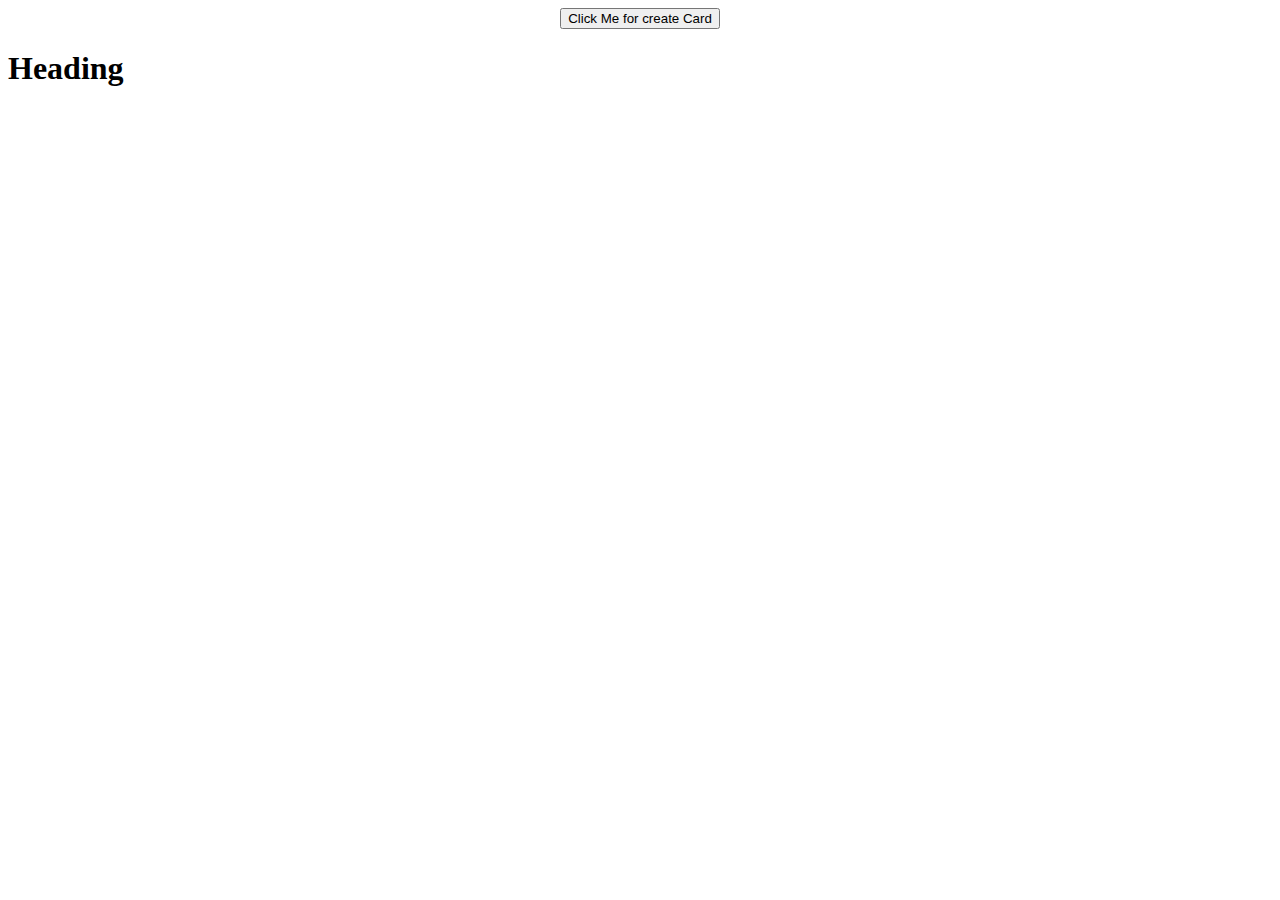
==== html-css/index.html @ 61b101bc "create element and remove element practice" ====
<!DOCTYPE html>
<html lang="en">

<head>
  <meta charset="UTF-8" />
  <meta name="viewport" content="width=device-width, initial-scale=1.0" />
  <title>Index file for practice js in chrome browser</title>
  <link rel="stylesheet" href="style.css" />
  <link rel="stylesheet" href="style-byJS.css" />
</head>

<body>
  <!-- <h1 id="heading-1">JS</h1>
    <h1 id="heading-2">This is my Heading</h1>
    <p class="para">This is my first paragraph-1</p>
    <p class="para">This is my second paragraph-2</p>
    <P class="last-paragraph" id="last">Lorem ipsum dolor sit amet.</P> -->
  <!-- <div class="sub-card">2</div> -->
  <!-- <h1 class="heading">Heading</h1>
    <p class="para">Paragraph text</p>
    <div class="container">
      <div class="card">1</div>
    </div> -->

  <!-- <input type="text" placeholder="Input box-1">
    <input type="text" placeholder="Input box-2">
    <input type="text" placeholder="Input box-3">
    <button id="btn">Click to Check</button> -->

  <!-- <h1>Your IP Address:</h1>
    <p id="ip-address">Loading...</p> -->

  <!-- <div id="card" class="default">
        <h1>Heading card-1</h1>
        <p>Lorem ipsum dolor sit amet, consectetur adipisicing elit. Eos, ducimus?</p>
    </div>
    -->

  <div class="container">
    <button class="btn">Click Me for create Card</button>
  </div>

  <div class="cardParent">
    <h1 class="heading">Heading</h1>
  </div>
</body>

<!-- <script     src="../2-hello-world.js"></script> -->

<!-- <script src="../5-developer-tools.js" defer></script> -->
<!-- <script src="../6-dialog-box.js"></script> -->
<!-- <script src="../7-template-literals.js"></script> -->
<!-- <script src="../8math-objeect.js"></script> -->
<!-- <script src="../9-truthy-falsy.js"></script> -->
<!-- <script src="../11-logical-operator.js"></script> -->
<!-- <script src="../13-decision-making.js"></script> -->
<!-- <script src="../17-memory-address.js"></script> -->
<!-- <script src="../18-object.js"></script> -->
<!-- <script src="../53-BOM.js"></script> -->
<!-- <script src="../54-DOM.js"></script> -->
<!-- <script src="../55-select-tag.js"></script> -->
<!-- <script src="../56-get-set-attribute.js"></script> -->
<!-- <script src="../57-style-apply.js"></script> -->
<!-- <script src="../58-parent-sibling-child.js"></script> -->
<!-- <script src="../59-append-vs-appendNode.js"></script> -->
<!-- <script src="../60-create-element.js"></script> -->
<script src="../61-remove-element.js"></script>

</html>
---- html-css/style.css ----
/* #card{
   
} */

.default {
  background-color: rgb(120, 243, 128);
  width: 40%;
  height: 50%;
  padding: 3rem;
  border-radius: 1rem;
}

.card-black {
  background-color: black;
  color: white;
  width: 40%;
  height: 50%;
  padding: 3rem;
  border-radius: 1rem;
}

.container{
  display: flex;
  justify-content: center;
  flex-wrap: wrap;
}

.card {
  width: 100px;
  height: 100px;
  background-color: red;
  text-align: center;
  margin: 1rem;
  border-radius: 1rem;
}

.sub-card {
  width: 100px;
  height: 100px;
  background-color: red;
  text-align: center;
}

.newCard{
  /* width: 100px;
  height: 100px; */
  background-color: rgba(90, 122, 124, 0.291);
  border-radius: 1rem;
  padding: 2rem;
  margin: 1rem;
}
---- html-css/style-byJS.css ----
.styleClass {
  background-color: red;
}

.cardDesign {
  background-color: black;
  color: white;
  padding: 4rem;
  border-radius: 1rem;
  width: 200px;
  height: 200px;
}
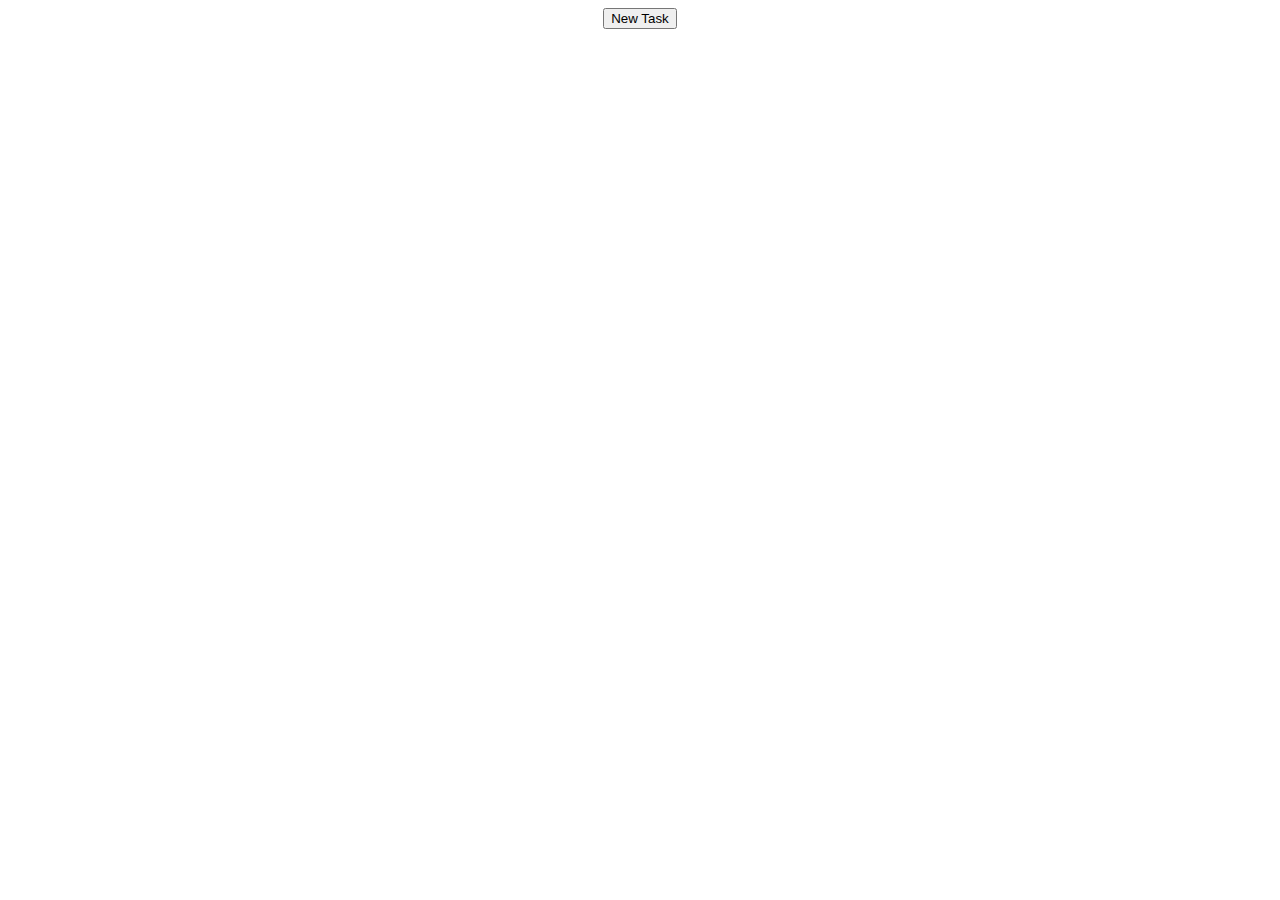
==== commit 95022871: "event listener practice" ====
--- a/html-css/index.html
+++ b/html-css/index.html
@@ -1,69 +1,69 @@
 <!DOCTYPE html>
 <html lang="en">
+  <head>
+    <meta charset="UTF-8" />
+    <meta name="viewport" content="width=device-width, initial-scale=1.0" />
+    <title>Index file for practice js in chrome browser</title>
+    <link rel="stylesheet" href="style.css" />
+    <link rel="stylesheet" href="style-byJS.css" />
+  </head>
 
-<head>
-  <meta charset="UTF-8" />
-  <meta name="viewport" content="width=device-width, initial-scale=1.0" />
-  <title>Index file for practice js in chrome browser</title>
-  <link rel="stylesheet" href="style.css" />
-  <link rel="stylesheet" href="style-byJS.css" />
-</head>
-
-<body>
-  <!-- <h1 id="heading-1">JS</h1>
+  <body>
+    <!-- <h1 id="heading-1">JS</h1>
     <h1 id="heading-2">This is my Heading</h1>
     <p class="para">This is my first paragraph-1</p>
     <p class="para">This is my second paragraph-2</p>
     <P class="last-paragraph" id="last">Lorem ipsum dolor sit amet.</P> -->
-  <!-- <div class="sub-card">2</div> -->
-  <!-- <h1 class="heading">Heading</h1>
+    <!-- <div class="sub-card">2</div> -->
+    <!-- <h1 class="heading">Heading</h1>
     <p class="para">Paragraph text</p>
     <div class="container">
       <div class="card">1</div>
     </div> -->
 
-  <!-- <input type="text" placeholder="Input box-1">
+    <!-- <input type="text" placeholder="Input box-1">
     <input type="text" placeholder="Input box-2">
     <input type="text" placeholder="Input box-3">
     <button id="btn">Click to Check</button> -->
 
-  <!-- <h1>Your IP Address:</h1>
+    <!-- <h1>Your IP Address:</h1>
     <p id="ip-address">Loading...</p> -->
 
-  <!-- <div id="card" class="default">
+    <!-- <div id="card" class="default">
         <h1>Heading card-1</h1>
         <p>Lorem ipsum dolor sit amet, consectetur adipisicing elit. Eos, ducimus?</p>
     </div>
     -->
 
-  <div class="container">
-    <button class="btn">Click Me for create Card</button>
-  </div>
+    <div class="container">
+      <button class="btn">New Task</button>
+    </div>
 
-  <div class="cardParent">
-    <h1 class="heading">Heading</h1>
-  </div>
-</body>
+    <div class="cardParent">
+      <!-- <input type="checkbox" name="" id="" class="checkBox" /> -->
+      <!-- <p>Task - 1</p> -->
+    </div>
+  </body>
 
-<!-- <script     src="../2-hello-world.js"></script> -->
+  <!-- <script     src="../2-hello-world.js"></script> -->
 
-<!-- <script src="../5-developer-tools.js" defer></script> -->
-<!-- <script src="../6-dialog-box.js"></script> -->
-<!-- <script src="../7-template-literals.js"></script> -->
-<!-- <script src="../8math-objeect.js"></script> -->
-<!-- <script src="../9-truthy-falsy.js"></script> -->
-<!-- <script src="../11-logical-operator.js"></script> -->
-<!-- <script src="../13-decision-making.js"></script> -->
-<!-- <script src="../17-memory-address.js"></script> -->
-<!-- <script src="../18-object.js"></script> -->
-<!-- <script src="../53-BOM.js"></script> -->
-<!-- <script src="../54-DOM.js"></script> -->
-<!-- <script src="../55-select-tag.js"></script> -->
-<!-- <script src="../56-get-set-attribute.js"></script> -->
-<!-- <script src="../57-style-apply.js"></script> -->
-<!-- <script src="../58-parent-sibling-child.js"></script> -->
-<!-- <script src="../59-append-vs-appendNode.js"></script> -->
-<!-- <script src="../60-create-element.js"></script> -->
-<script src="../61-remove-element.js"></script>
-
-</html>+  <!-- <script src="../5-developer-tools.js" defer></script> -->
+  <!-- <script src="../6-dialog-box.js"></script> -->
+  <!-- <script src="../7-template-literals.js"></script> -->
+  <!-- <script src="../8math-objeect.js"></script> -->
+  <!-- <script src="../9-truthy-falsy.js"></script> -->
+  <!-- <script src="../11-logical-operator.js"></script> -->
+  <!-- <script src="../13-decision-making.js"></script> -->
+  <!-- <script src="../17-memory-address.js"></script> -->
+  <!-- <script src="../18-object.js"></script> -->
+  <!-- <script src="../53-BOM.js"></script> -->
+  <!-- <script src="../54-DOM.js"></script> -->
+  <!-- <script src="../55-select-tag.js"></script> -->
+  <!-- <script src="../56-get-set-attribute.js"></script> -->
+  <!-- <script src="../57-style-apply.js"></script> -->
+  <!-- <script src="../58-parent-sibling-child.js"></script> -->
+  <!-- <script src="../59-append-vs-appendNode.js"></script> -->
+  <!-- <script src="../60-create-element.js"></script> -->
+  <!-- <script src="../61-remove-element.js"></script> -->
+  <script src="../62-event-listener.js"></script>
+</html>
--- a/html-css/style.css
+++ b/html-css/style.css
@@ -48,4 +48,20 @@
   border-radius: 1rem;
   padding: 2rem;
   margin: 1rem;
-}+}
+
+.cardParent{
+  display: flex;
+  flex-direction: column;
+  justify-content: left;
+}
+
+.checkBox{
+  color: red;
+  background-color: rgb(41, 41, 214);
+  /* width: 100px;
+  height: 100px; */
+  /* display: inline-block; */
+  margin-right: 1rem;
+}
+
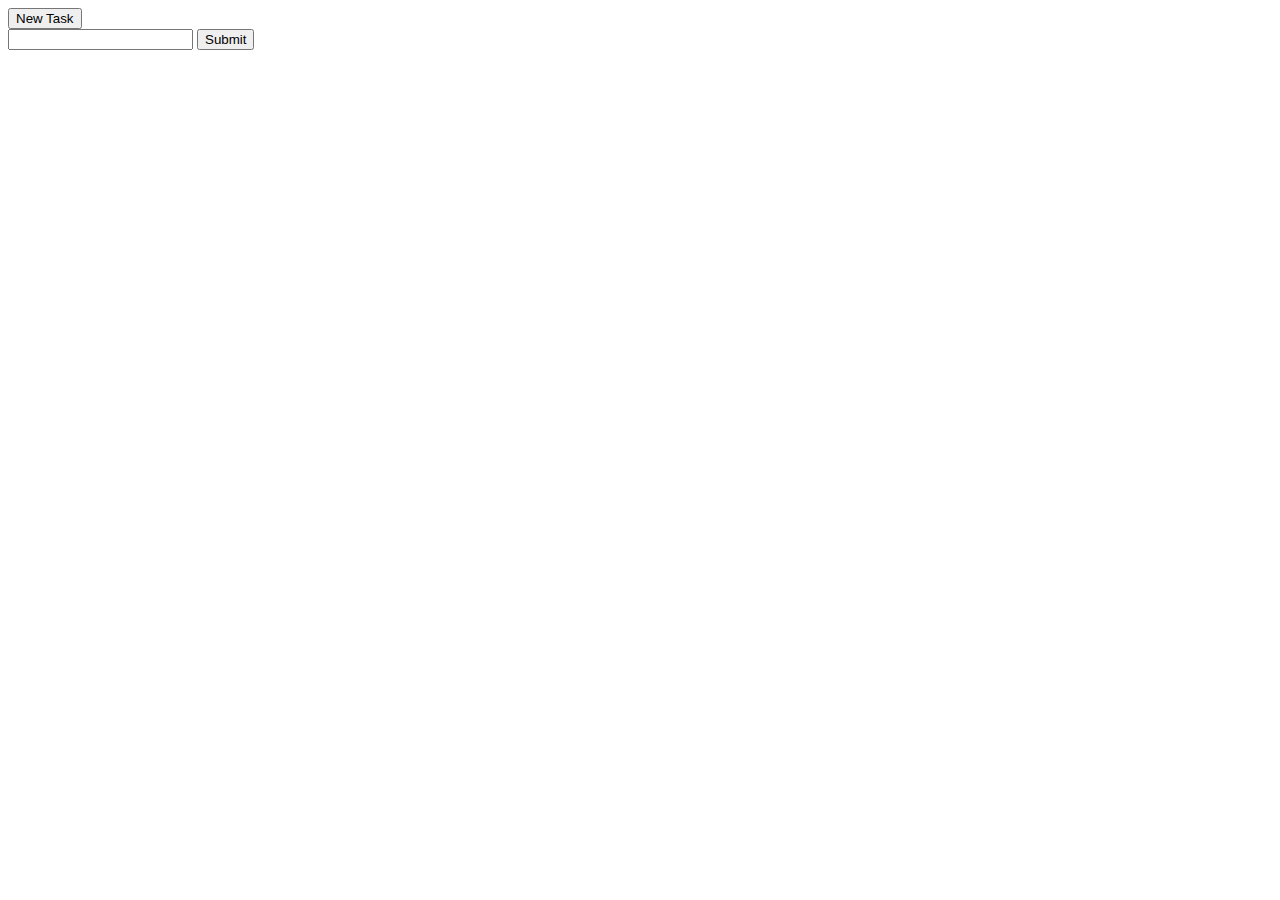
==== commit 4cb6b12c: "form event and event object practice" ====
--- a/html-css/index.html
+++ b/html-css/index.html
@@ -42,6 +42,11 @@
     <div class="cardParent">
       <!-- <input type="checkbox" name="" id="" class="checkBox" /> -->
       <!-- <p>Task - 1</p> -->
+      <form action="">
+        <input type="text" class="input">
+        <input type="submit" value="Submit">
+        <p class="para"></p>
+      </form>
     </div>
   </body>
 
@@ -65,5 +70,6 @@
   <!-- <script src="../59-append-vs-appendNode.js"></script> -->
   <!-- <script src="../60-create-element.js"></script> -->
   <!-- <script src="../61-remove-element.js"></script> -->
-  <script src="../62-event-listener.js"></script>
+  <!-- <script src="../62-event-listener.js"></script> -->
+  <script src="../63-formEvent-and-eventObject.js"></script>
 </html>
--- a/html-css/style.css
+++ b/html-css/style.css
@@ -2,66 +2,62 @@
    
 } */
 
-.default {
+/* .default {
   background-color: rgb(120, 243, 128);
   width: 40%;
   height: 50%;
   padding: 3rem;
   border-radius: 1rem;
-}
+} */
 
-.card-black {
+/* .card-black {
   background-color: black;
   color: white;
   width: 40%;
   height: 50%;
   padding: 3rem;
   border-radius: 1rem;
-}
+} */
 
-.container{
+/* .container{
   display: flex;
   justify-content: center;
   flex-wrap: wrap;
-}
+} */
 
-.card {
+/* .card {
   width: 100px;
   height: 100px;
   background-color: red;
   text-align: center;
   margin: 1rem;
   border-radius: 1rem;
-}
+} */
 
-.sub-card {
+/* .sub-card {
   width: 100px;
   height: 100px;
   background-color: red;
   text-align: center;
-}
+} */
 
-.newCard{
-  /* width: 100px;
-  height: 100px; */
+/* .newCard{
+
   background-color: rgba(90, 122, 124, 0.291);
   border-radius: 1rem;
   padding: 2rem;
   margin: 1rem;
-}
+} */
 
-.cardParent{
+/* .cardParent{
   display: flex;
   flex-direction: column;
   justify-content: left;
-}
+} */
 
-.checkBox{
+/* .checkBox{
   color: red;
   background-color: rgb(41, 41, 214);
-  /* width: 100px;
-  height: 100px; */
-  /* display: inline-block; */
   margin-right: 1rem;
 }
-
+ */
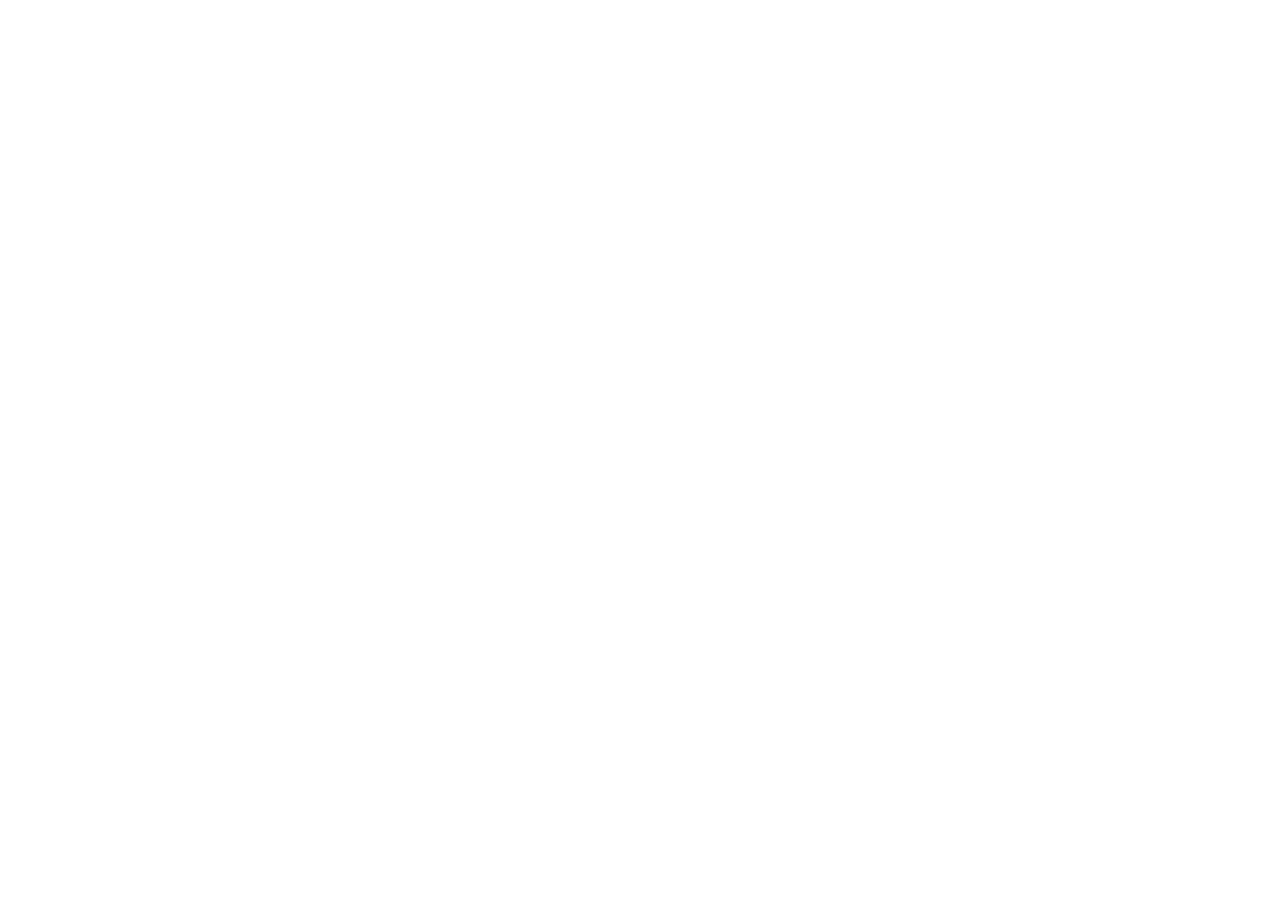
==== commit e6d9be8a: "evenet bubbling" ====
--- a/html-css/index.html
+++ b/html-css/index.html
@@ -1,75 +1,82 @@
 <!DOCTYPE html>
 <html lang="en">
-  <head>
-    <meta charset="UTF-8" />
-    <meta name="viewport" content="width=device-width, initial-scale=1.0" />
-    <title>Index file for practice js in chrome browser</title>
-    <link rel="stylesheet" href="style.css" />
-    <link rel="stylesheet" href="style-byJS.css" />
-  </head>
 
-  <body>
-    <!-- <h1 id="heading-1">JS</h1>
+<head>
+  <meta charset="UTF-8" />
+  <meta name="viewport" content="width=device-width, initial-scale=1.0" />
+  <title>Index file for practice js in chrome browser</title>
+  <link rel="stylesheet" href="style.css" />
+  <link rel="stylesheet" href="style-byJS.css" />
+</head>
+
+<body>
+  <!-- <h1 id="heading-1">JS</h1>
     <h1 id="heading-2">This is my Heading</h1>
     <p class="para">This is my first paragraph-1</p>
     <p class="para">This is my second paragraph-2</p>
     <P class="last-paragraph" id="last">Lorem ipsum dolor sit amet.</P> -->
-    <!-- <div class="sub-card">2</div> -->
-    <!-- <h1 class="heading">Heading</h1>
+  <!-- <div class="sub-card">2</div> -->
+  <!-- <h1 class="heading">Heading</h1>
     <p class="para">Paragraph text</p>
     <div class="container">
       <div class="card">1</div>
     </div> -->
 
-    <!-- <input type="text" placeholder="Input box-1">
+  <!-- <input type="text" placeholder="Input box-1">
     <input type="text" placeholder="Input box-2">
     <input type="text" placeholder="Input box-3">
     <button id="btn">Click to Check</button> -->
 
-    <!-- <h1>Your IP Address:</h1>
+  <!-- <h1>Your IP Address:</h1>
     <p id="ip-address">Loading...</p> -->
 
-    <!-- <div id="card" class="default">
+  <!-- <div id="card" class="default">
         <h1>Heading card-1</h1>
         <p>Lorem ipsum dolor sit amet, consectetur adipisicing elit. Eos, ducimus?</p>
     </div>
-    -->
+  -->
+  <div class="menu" id="menuBar">
+    <p>Option-1</p>
+    <p>Option-2</p>
+    <p>Option-3</p>
+    <p>Option-4</p>
+  </div>
+  <div class="cantainer">
+    <div class="card">
+      <img
+        src="https://images.pexels.com/photos/60597/dahlia-red-blossom-bloom-60597.jpeg?cs=srgb&dl=pexels-pixabay-60597.jpg&fm=jpg"
+        alt="" class="image" id="img">
+    </div>
+    <div class="card">
+    </div>
+  </div>
 
-    <div class="container">
-      <button class="btn">New Task</button>
-    </div>
 
-    <div class="cardParent">
-      <!-- <input type="checkbox" name="" id="" class="checkBox" /> -->
-      <!-- <p>Task - 1</p> -->
-      <form action="">
-        <input type="text" class="input">
-        <input type="submit" value="Submit">
-        <p class="para"></p>
-      </form>
-    </div>
-  </body>
+</body>
 
-  <!-- <script     src="../2-hello-world.js"></script> -->
+<!-- <script     src="../2-hello-world.js"></script> -->
 
-  <!-- <script src="../5-developer-tools.js" defer></script> -->
-  <!-- <script src="../6-dialog-box.js"></script> -->
-  <!-- <script src="../7-template-literals.js"></script> -->
-  <!-- <script src="../8math-objeect.js"></script> -->
-  <!-- <script src="../9-truthy-falsy.js"></script> -->
-  <!-- <script src="../11-logical-operator.js"></script> -->
-  <!-- <script src="../13-decision-making.js"></script> -->
-  <!-- <script src="../17-memory-address.js"></script> -->
-  <!-- <script src="../18-object.js"></script> -->
-  <!-- <script src="../53-BOM.js"></script> -->
-  <!-- <script src="../54-DOM.js"></script> -->
-  <!-- <script src="../55-select-tag.js"></script> -->
-  <!-- <script src="../56-get-set-attribute.js"></script> -->
-  <!-- <script src="../57-style-apply.js"></script> -->
-  <!-- <script src="../58-parent-sibling-child.js"></script> -->
-  <!-- <script src="../59-append-vs-appendNode.js"></script> -->
-  <!-- <script src="../60-create-element.js"></script> -->
-  <!-- <script src="../61-remove-element.js"></script> -->
-  <!-- <script src="../62-event-listener.js"></script> -->
-  <script src="../63-formEvent-and-eventObject.js"></script>
-</html>
+<!-- <script src="../5-developer-tools.js" defer></script> -->
+<!-- <script src="../6-dialog-box.js"></script> -->
+<!-- <script src="../7-template-literals.js"></script> -->
+<!-- <script src="../8math-objeect.js"></script> -->
+<!-- <script src="../9-truthy-falsy.js"></script> -->
+<!-- <script src="../11-logical-operator.js"></script> -->
+<!-- <script src="../13-decision-making.js"></script> -->
+<!-- <script src="../17-memory-address.js"></script> -->
+<!-- <script src="../18-object.js"></script> -->
+<!-- <script src="../53-BOM.js"></script> -->
+<!-- <script src="../54-DOM.js"></script> -->
+<!-- <script src="../55-select-tag.js"></script> -->
+<!-- <script src="../56-get-set-attribute.js"></script> -->
+<!-- <script src="../57-style-apply.js"></script> -->
+<!-- <script src="../58-parent-sibling-child.js"></script> -->
+<!-- <script src="../59-append-vs-appendNode.js"></script> -->
+<!-- <script src="../60-create-element.js"></script> -->
+<!-- <script src="../61-remove-element.js"></script> -->
+<!-- <script src="../62-event-listener.js"></script> -->
+<!-- <script src="../63-formEvent-and-eventObject.js"></script> -->
+<!-- <script src="../64-mouse-event.js"></script> -->
+<script src="../65-event-bubbling.js"></script>
+
+</html>--- a/html-css/style.css
+++ b/html-css/style.css
@@ -61,3 +61,46 @@
   margin-right: 1rem;
 }
  */
+
+
+ .container{
+  width: 100vw;
+  height: 100vh;
+  display: flex;
+  justify-content: center;
+  align-items: center;
+ }
+
+ .card{
+  margin-top: 10%;
+  margin-left: 40%;
+  width: 20%;
+  height: auto;
+ }
+ .card .image{
+  width: 100%;
+  border-radius: 1rem;
+  cursor: pointer;
+  transition: all 0.5s;
+ }
+
+ .image-zoomed{
+  width: 110%;
+  height: 110%;
+  border-radius: 1rem;
+  cursor: pointer;
+  transition: all 0.5s;
+ }
+
+
+ .menu{
+  position: absolute;
+  top: 20%;
+  right: 20%;
+  background-color: rgb(171, 230, 171);
+  padding: 2rem;
+  border-radius: 1rem;
+  visibility: hidden;
+  transition: all 0.5s;
+ 
+ }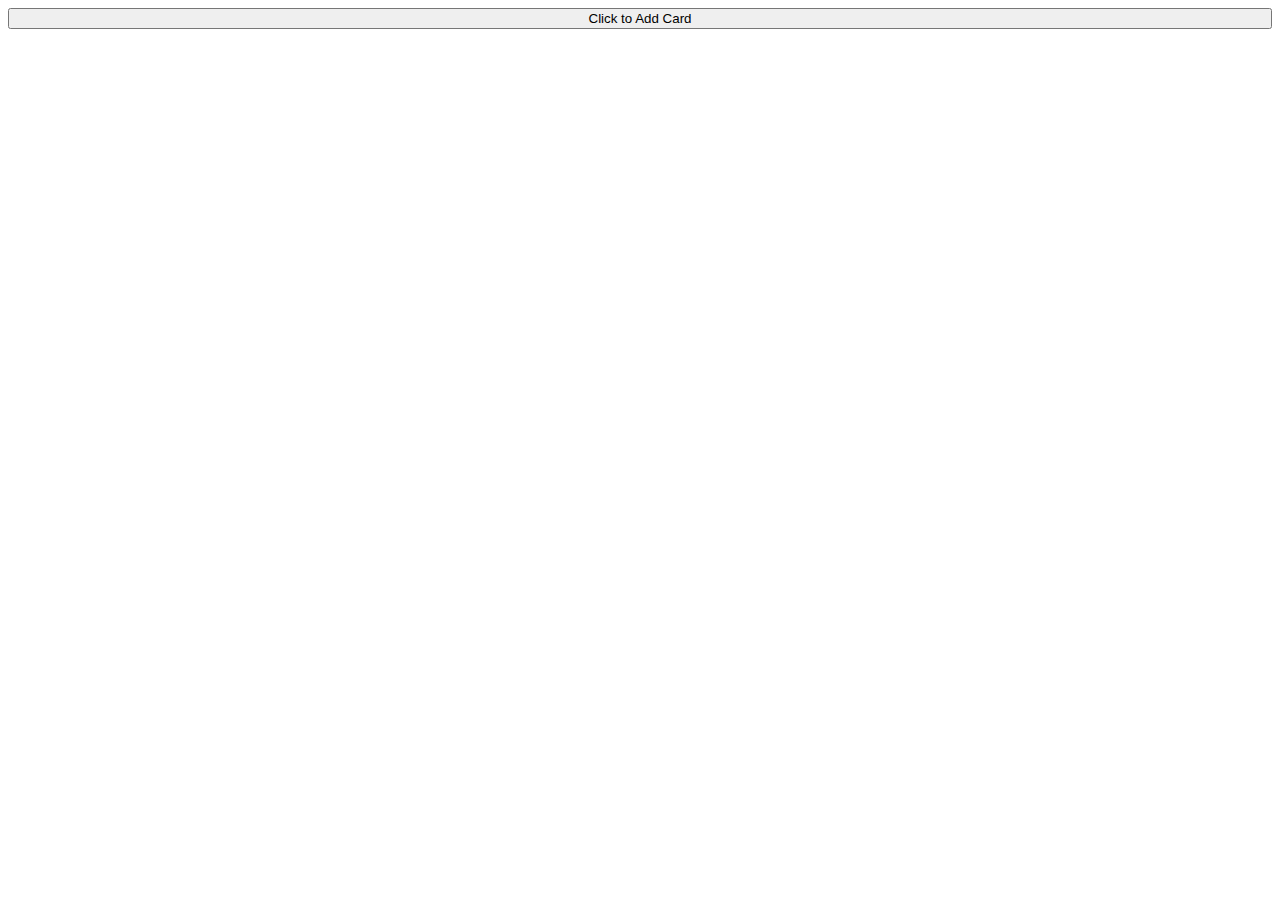
==== commit 0951381e: "Event practice" ====
--- a/html-css/index.html
+++ b/html-css/index.html
@@ -1,47 +1,46 @@
 <!DOCTYPE html>
 <html lang="en">
+  <head>
+    <meta charset="UTF-8" />
+    <meta name="viewport" content="width=device-width, initial-scale=1.0" />
+    <title>Index file for practice js in chrome browser</title>
+    <link rel="stylesheet" href="style.css" />
+    <link rel="stylesheet" href="style-byJS.css" />
+  </head>
 
-<head>
-  <meta charset="UTF-8" />
-  <meta name="viewport" content="width=device-width, initial-scale=1.0" />
-  <title>Index file for practice js in chrome browser</title>
-  <link rel="stylesheet" href="style.css" />
-  <link rel="stylesheet" href="style-byJS.css" />
-</head>
-
-<body>
-  <!-- <h1 id="heading-1">JS</h1>
+  <body>
+    <!-- <h1 id="heading-1">JS</h1>
     <h1 id="heading-2">This is my Heading</h1>
     <p class="para">This is my first paragraph-1</p>
     <p class="para">This is my second paragraph-2</p>
     <P class="last-paragraph" id="last">Lorem ipsum dolor sit amet.</P> -->
-  <!-- <div class="sub-card">2</div> -->
-  <!-- <h1 class="heading">Heading</h1>
+    <!-- <div class="sub-card">2</div> -->
+    <!-- <h1 class="heading">Heading</h1>
     <p class="para">Paragraph text</p>
     <div class="container">
       <div class="card">1</div>
     </div> -->
 
-  <!-- <input type="text" placeholder="Input box-1">
+    <!-- <input type="text" placeholder="Input box-1">
     <input type="text" placeholder="Input box-2">
     <input type="text" placeholder="Input box-3">
     <button id="btn">Click to Check</button> -->
 
-  <!-- <h1>Your IP Address:</h1>
+    <!-- <h1>Your IP Address:</h1>
     <p id="ip-address">Loading...</p> -->
 
-  <!-- <div id="card" class="default">
+    <!-- <div id="card" class="default">
         <h1>Heading card-1</h1>
         <p>Lorem ipsum dolor sit amet, consectetur adipisicing elit. Eos, ducimus?</p>
     </div>
   -->
-  <div class="menu" id="menuBar">
+    <!-- <div class="menu" id="menuBar">
     <p>Option-1</p>
     <p>Option-2</p>
     <p>Option-3</p>
     <p>Option-4</p>
-  </div>
-  <div class="cantainer">
+  </div> -->
+    <!-- <div class="cantainer">
     <div class="card">
       <img
         src="https://images.pexels.com/photos/60597/dahlia-red-blossom-bloom-60597.jpeg?cs=srgb&dl=pexels-pixabay-60597.jpg&fm=jpg"
@@ -49,34 +48,45 @@
     </div>
     <div class="card">
     </div>
-  </div>
+  </div> -->
 
+    <!-- <div class="card_container">
+    <div class="card_outer">
+      <h1>Outer Card</h1>
+      <div class="card_inner">
+        <h1>Inner Card</h1>
+      </div>
+    </div>
+  </div> -->
 
-</body>
+    <button id="btn">Click to Add Card</button>
+    <div class="card_container"></div>
+  </body>
 
-<!-- <script     src="../2-hello-world.js"></script> -->
+  <!-- <script     src="../2-hello-world.js"></script> -->
 
-<!-- <script src="../5-developer-tools.js" defer></script> -->
-<!-- <script src="../6-dialog-box.js"></script> -->
-<!-- <script src="../7-template-literals.js"></script> -->
-<!-- <script src="../8math-objeect.js"></script> -->
-<!-- <script src="../9-truthy-falsy.js"></script> -->
-<!-- <script src="../11-logical-operator.js"></script> -->
-<!-- <script src="../13-decision-making.js"></script> -->
-<!-- <script src="../17-memory-address.js"></script> -->
-<!-- <script src="../18-object.js"></script> -->
-<!-- <script src="../53-BOM.js"></script> -->
-<!-- <script src="../54-DOM.js"></script> -->
-<!-- <script src="../55-select-tag.js"></script> -->
-<!-- <script src="../56-get-set-attribute.js"></script> -->
-<!-- <script src="../57-style-apply.js"></script> -->
-<!-- <script src="../58-parent-sibling-child.js"></script> -->
-<!-- <script src="../59-append-vs-appendNode.js"></script> -->
-<!-- <script src="../60-create-element.js"></script> -->
-<!-- <script src="../61-remove-element.js"></script> -->
-<!-- <script src="../62-event-listener.js"></script> -->
-<!-- <script src="../63-formEvent-and-eventObject.js"></script> -->
-<!-- <script src="../64-mouse-event.js"></script> -->
-<script src="../65-event-bubbling.js"></script>
-
-</html>+  <!-- <script src="../5-developer-tools.js" defer></script> -->
+  <!-- <script src="../6-dialog-box.js"></script> -->
+  <!-- <script src="../7-template-literals.js"></script> -->
+  <!-- <script src="../8math-objeect.js"></script> -->
+  <!-- <script src="../9-truthy-falsy.js"></script> -->
+  <!-- <script src="../11-logical-operator.js"></script> -->
+  <!-- <script src="../13-decision-making.js"></script> -->
+  <!-- <script src="../17-memory-address.js"></script> -->
+  <!-- <script src="../18-object.js"></script> -->
+  <!-- <script src="../53-BOM.js"></script> -->
+  <!-- <script src="../54-DOM.js"></script> -->
+  <!-- <script src="../55-select-tag.js"></script> -->
+  <!-- <script src="../56-get-set-attribute.js"></script> -->
+  <!-- <script src="../57-style-apply.js"></script> -->
+  <!-- <script src="../58-parent-sibling-child.js"></script> -->
+  <!-- <script src="../59-append-vs-appendNode.js"></script> -->
+  <!-- <script src="../60-create-element.js"></script> -->
+  <!-- <script src="../61-remove-element.js"></script> -->
+  <!-- <script src="../62-event-listener.js"></script> -->
+  <!-- <script src="../63-formEvent-and-eventObject.js"></script> -->
+  <!-- <script src="../64-mouse-event.js"></script> -->
+  <!-- <script src="../65-event-bubbling.js"></script> -->
+  <!-- <script src="../66-event-capturing.js"></script> -->
+  <script src="../67-event-simulation.js"></script>
+</html>
--- a/html-css/style.css
+++ b/html-css/style.css
@@ -62,7 +62,7 @@
 }
  */
 
-
+/* 
  .container{
   width: 100vw;
   height: 100vh;
@@ -103,4 +103,41 @@
   visibility: hidden;
   transition: all 0.5s;
  
- }+ } */
+
+/* .card_container{
+  width: 100vw;
+  height: 100vh;
+  display: flex;
+  justify-content: center;
+  align-items: center;
+ }
+
+ .card_outer{
+  padding: 2rem;
+  border: 2px solid black;
+ }
+
+ .card_inner{
+  padding: 1rem;
+  border: 2px solid red;
+ } */
+
+#btn {
+  text-align: center;
+  align-items: center;
+  width: 100%;
+  cursor: pointer;
+}
+
+.card_container{
+  display: flex;
+  flex-wrap: wrap;
+}
+
+.card{
+  width: 100px;
+  height: 100px;
+  background-color: red;
+  margin: 1rem;
+}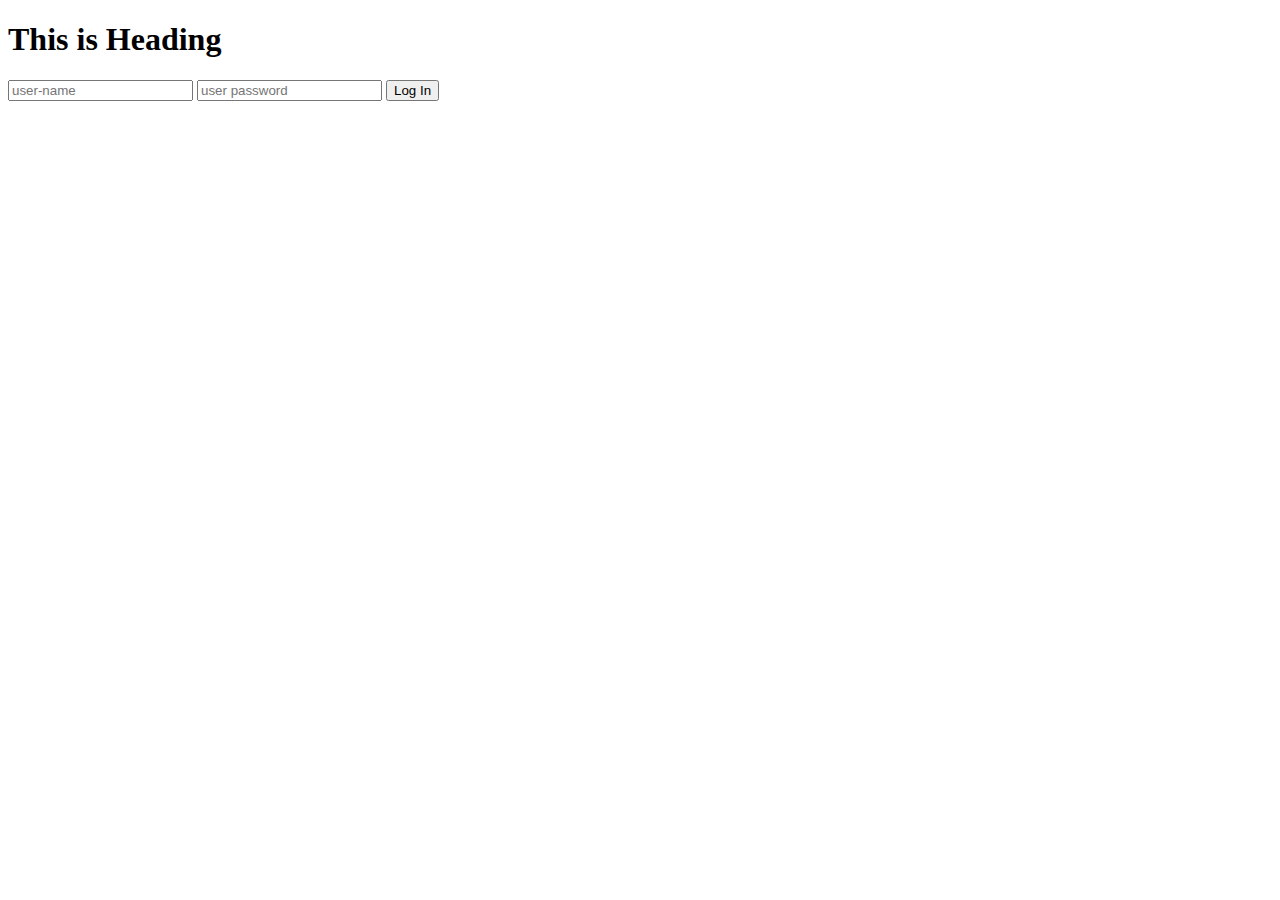
==== commit 8a8eba39: "local storage practice" ====
--- a/html-css/index.html
+++ b/html-css/index.html
@@ -1,46 +1,47 @@
 <!DOCTYPE html>
 <html lang="en">
-  <head>
-    <meta charset="UTF-8" />
-    <meta name="viewport" content="width=device-width, initial-scale=1.0" />
-    <title>Index file for practice js in chrome browser</title>
-    <link rel="stylesheet" href="style.css" />
-    <link rel="stylesheet" href="style-byJS.css" />
-  </head>
 
-  <body>
-    <!-- <h1 id="heading-1">JS</h1>
+<head>
+  <meta charset="UTF-8" />
+  <meta name="viewport" content="width=device-width, initial-scale=1.0" />
+  <title>Index file for practice js in chrome browser</title>
+  <link rel="stylesheet" href="style.css" />
+  <link rel="stylesheet" href="style-byJS.css" />
+</head>
+
+<body>
+  <!-- <h1 id="heading-1">JS</h1>
     <h1 id="heading-2">This is my Heading</h1>
     <p class="para">This is my first paragraph-1</p>
     <p class="para">This is my second paragraph-2</p>
     <P class="last-paragraph" id="last">Lorem ipsum dolor sit amet.</P> -->
-    <!-- <div class="sub-card">2</div> -->
-    <!-- <h1 class="heading">Heading</h1>
+  <!-- <div class="sub-card">2</div> -->
+  <!-- <h1 class="heading">Heading</h1>
     <p class="para">Paragraph text</p>
     <div class="container">
       <div class="card">1</div>
     </div> -->
 
-    <!-- <input type="text" placeholder="Input box-1">
+  <!-- <input type="text" placeholder="Input box-1">
     <input type="text" placeholder="Input box-2">
     <input type="text" placeholder="Input box-3">
     <button id="btn">Click to Check</button> -->
 
-    <!-- <h1>Your IP Address:</h1>
+  <!-- <h1>Your IP Address:</h1>
     <p id="ip-address">Loading...</p> -->
 
-    <!-- <div id="card" class="default">
+  <!-- <div id="card" class="default">
         <h1>Heading card-1</h1>
         <p>Lorem ipsum dolor sit amet, consectetur adipisicing elit. Eos, ducimus?</p>
     </div>
   -->
-    <!-- <div class="menu" id="menuBar">
+  <!-- <div class="menu" id="menuBar">
     <p>Option-1</p>
     <p>Option-2</p>
     <p>Option-3</p>
     <p>Option-4</p>
   </div> -->
-    <!-- <div class="cantainer">
+  <!-- <div class="cantainer">
     <div class="card">
       <img
         src="https://images.pexels.com/photos/60597/dahlia-red-blossom-bloom-60597.jpeg?cs=srgb&dl=pexels-pixabay-60597.jpg&fm=jpg"
@@ -50,7 +51,7 @@
     </div>
   </div> -->
 
-    <!-- <div class="card_container">
+  <!-- <div class="card_container">
     <div class="card_outer">
       <h1>Outer Card</h1>
       <div class="card_inner">
@@ -58,35 +59,44 @@
       </div>
     </div>
   </div> -->
+  <!-- 
+    <button id="btn">Click to Add Card</button>
+    <div class="card_container"></div> -->
 
-    <button id="btn">Click to Add Card</button>
-    <div class="card_container"></div>
-  </body>
 
-  <!-- <script     src="../2-hello-world.js"></script> -->
+  <h1 class="heading">This is Heading</h1>
+  <input type="text" placeholder="user-name" class="userName-input">
+  <input type="text" placeholder="user password" class="userPassword-input">
+  <button class="btn" type="submit">Log In</button>
+  <p class="messege"></p>
+</body>
 
-  <!-- <script src="../5-developer-tools.js" defer></script> -->
-  <!-- <script src="../6-dialog-box.js"></script> -->
-  <!-- <script src="../7-template-literals.js"></script> -->
-  <!-- <script src="../8math-objeect.js"></script> -->
-  <!-- <script src="../9-truthy-falsy.js"></script> -->
-  <!-- <script src="../11-logical-operator.js"></script> -->
-  <!-- <script src="../13-decision-making.js"></script> -->
-  <!-- <script src="../17-memory-address.js"></script> -->
-  <!-- <script src="../18-object.js"></script> -->
-  <!-- <script src="../53-BOM.js"></script> -->
-  <!-- <script src="../54-DOM.js"></script> -->
-  <!-- <script src="../55-select-tag.js"></script> -->
-  <!-- <script src="../56-get-set-attribute.js"></script> -->
-  <!-- <script src="../57-style-apply.js"></script> -->
-  <!-- <script src="../58-parent-sibling-child.js"></script> -->
-  <!-- <script src="../59-append-vs-appendNode.js"></script> -->
-  <!-- <script src="../60-create-element.js"></script> -->
-  <!-- <script src="../61-remove-element.js"></script> -->
-  <!-- <script src="../62-event-listener.js"></script> -->
-  <!-- <script src="../63-formEvent-and-eventObject.js"></script> -->
-  <!-- <script src="../64-mouse-event.js"></script> -->
-  <!-- <script src="../65-event-bubbling.js"></script> -->
-  <!-- <script src="../66-event-capturing.js"></script> -->
-  <script src="../67-event-simulation.js"></script>
-</html>
+<!-- <script     src="../2-hello-world.js"></script> -->
+
+<!-- <script src="../5-developer-tools.js" defer></script> -->
+<!-- <script src="../6-dialog-box.js"></script> -->
+<!-- <script src="../7-template-literals.js"></script> -->
+<!-- <script src="../8math-objeect.js"></script> -->
+<!-- <script src="../9-truthy-falsy.js"></script> -->
+<!-- <script src="../11-logical-operator.js"></script> -->
+<!-- <script src="../13-decision-making.js"></script> -->
+<!-- <script src="../17-memory-address.js"></script> -->
+<!-- <script src="../18-object.js"></script> -->
+<!-- <script src="../53-BOM.js"></script> -->
+<!-- <script src="../54-DOM.js"></script> -->
+<!-- <script src="../55-select-tag.js"></script> -->
+<!-- <script src="../56-get-set-attribute.js"></script> -->
+<!-- <script src="../57-style-apply.js"></script> -->
+<!-- <script src="../58-parent-sibling-child.js"></script> -->
+<!-- <script src="../59-append-vs-appendNode.js"></script> -->
+<!-- <script src="../60-create-element.js"></script> -->
+<!-- <script src="../61-remove-element.js"></script> -->
+<!-- <script src="../62-event-listener.js"></script> -->
+<!-- <script src="../63-formEvent-and-eventObject.js"></script> -->
+<!-- <script src="../64-mouse-event.js"></script> -->
+<!-- <script src="../65-event-bubbling.js"></script> -->
+<!-- <script src="../66-event-capturing.js"></script> -->
+<!-- <script src="../67-event-simulation.js"></script> -->
+<script src="../68-local-storage.js"></script>
+
+</html>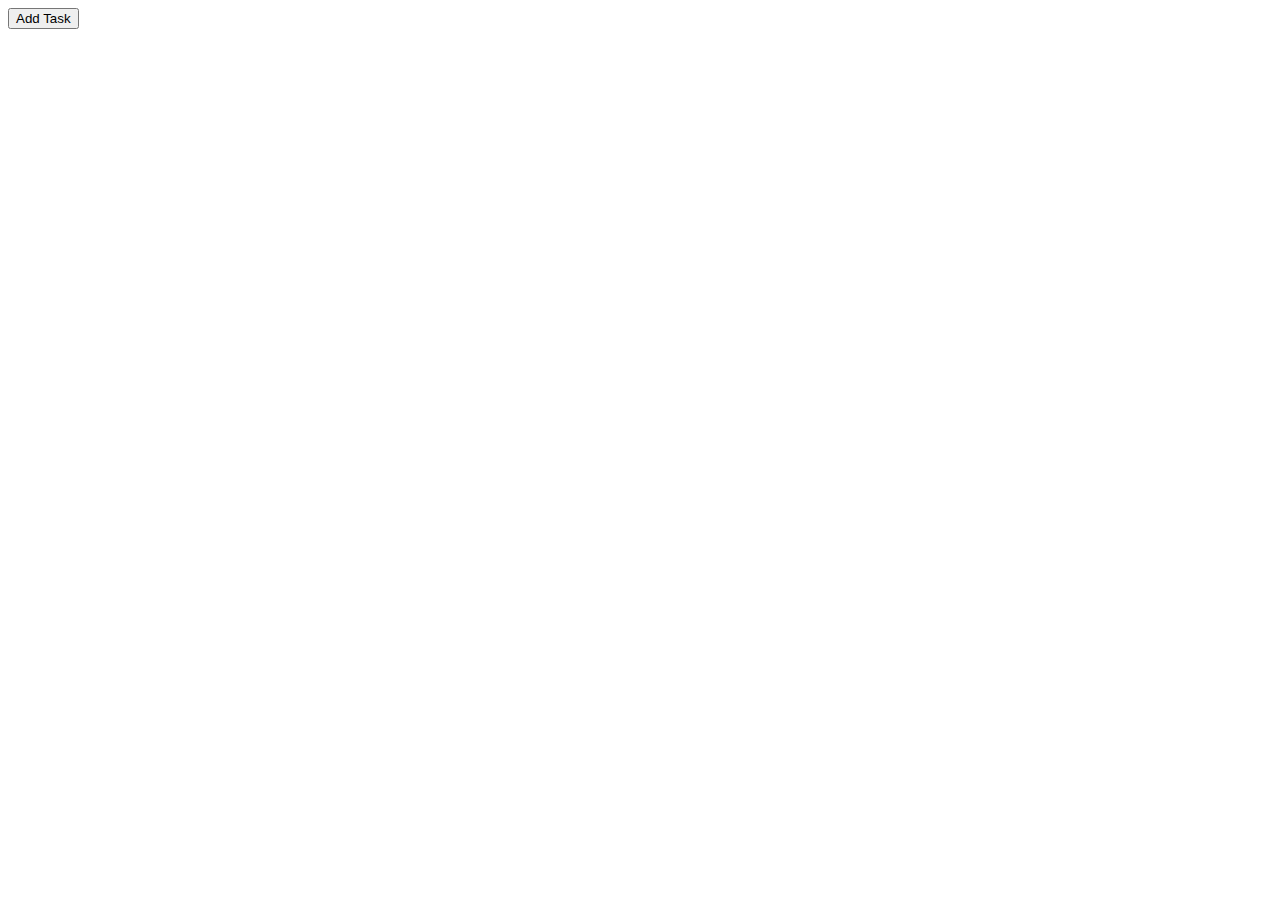
==== commit 0e6df5f7: "todo, load more and music player project created" ====
--- a/html-css/index.html
+++ b/html-css/index.html
@@ -64,11 +64,17 @@
     <div class="card_container"></div> -->
 
 
-  <h1 class="heading">This is Heading</h1>
+  <!-- To do list and task save to local stoarge -->
+  <button class="btn">Add Task</button>
+  <div class="container">
+
+  </div>
+
+  <!-- <h1 class="heading">This is Heading</h1>
   <input type="text" placeholder="user-name" class="userName-input">
   <input type="text" placeholder="user password" class="userPassword-input">
   <button class="btn" type="submit">Log In</button>
-  <p class="messege"></p>
+  <p class="messege"></p> -->
 </body>
 
 <!-- <script     src="../2-hello-world.js"></script> -->
@@ -97,6 +103,7 @@
 <!-- <script src="../65-event-bubbling.js"></script> -->
 <!-- <script src="../66-event-capturing.js"></script> -->
 <!-- <script src="../67-event-simulation.js"></script> -->
-<script src="../68-local-storage.js"></script>
+<!-- <script src="../68-local-storage.js"></script> -->
+<script src="../69-local-storage-2.js"></script>
 
 </html>--- a/html-css/style.css
+++ b/html-css/style.css
@@ -122,7 +122,7 @@
   padding: 1rem;
   border: 2px solid red;
  } */
-
+/* 
 #btn {
   text-align: center;
   align-items: center;
@@ -140,4 +140,50 @@
   height: 100px;
   background-color: red;
   margin: 1rem;
+} */
+
+.uncheck-style{
+  width: 20px;
+  height: 20px;
+  /* margin-top: 1rem; */
+}
+
+.container{
+  width: 90%;
+  height: 100%;
+  margin: auto;
+  display: flex;
+  justify-content: center;
+  flex-direction: column;
+}
+
+.card{
+  width: 100%;
+  height: 100%;
+  display: flex;
+  /* justify-content: center; */
+  /* align-items: center; */
+  /* flex-direction: column; */
+  /* background-color: red; */
+  /* align-items: center; */
+  padding: 0.5rem;
+
+}
+
+.check-icon img{
+padding-bottom: 0.6rem 0rem;
+cursor: pointer;
+}
+
+.task input{
+margin-left: 1rem;
+padding: 0.5rem 1rem;
+border: none;
+background-color: wheat;
+border-radius: 3rem;
+outline: none;
+}
+
+.finalTask{
+  padding: 0.5rem 1rem;
 }